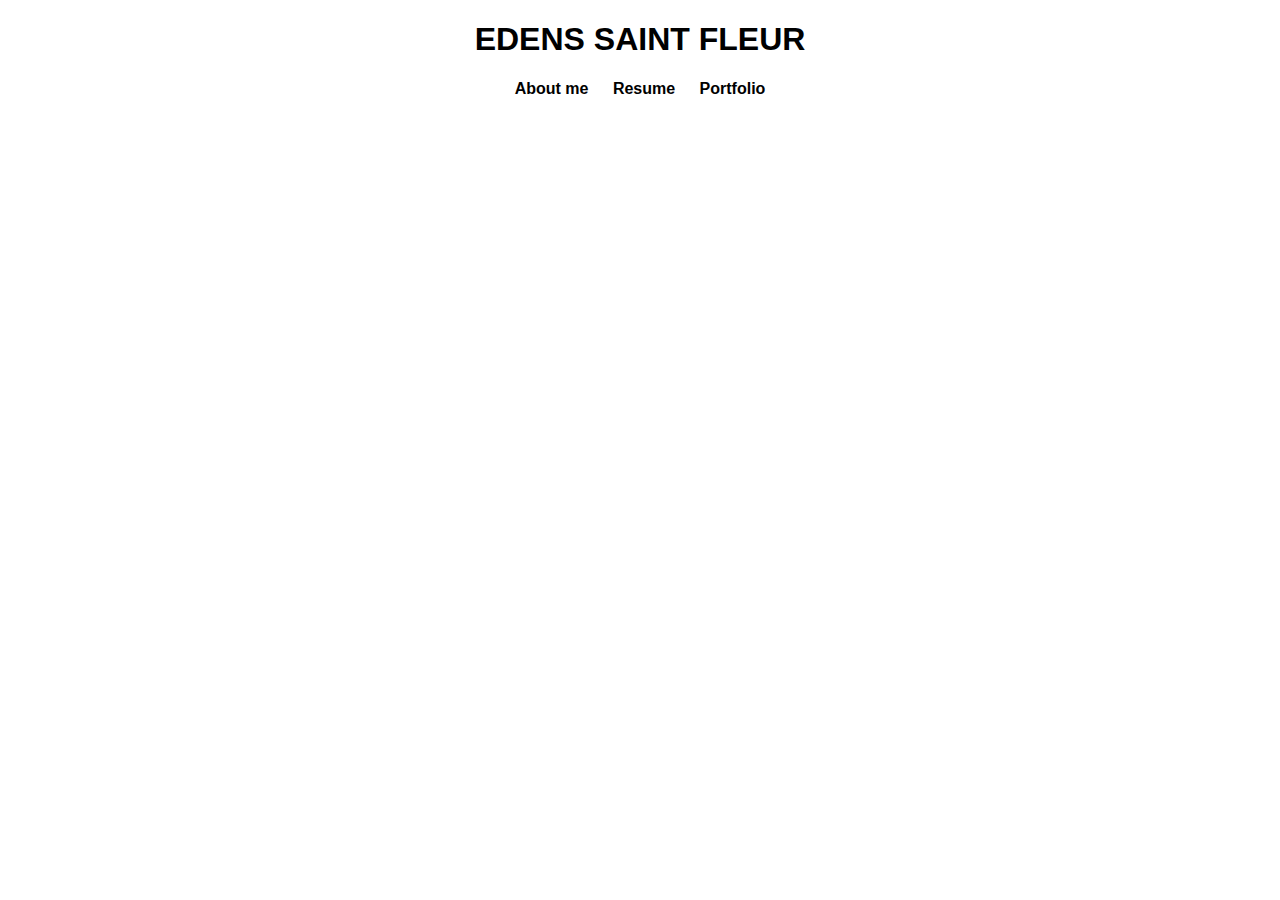
==== portfolio.html @ 36bb4b08 "8.0*" ====
<!DOCTYPE html>
<html>
	<head>
		<link type="text/css" rel="stylesheet" href="portfolio.css"/>
		<title>Portfolio</title>
	</head>
	<body>
		<h1>EDENS SAINT FLEUR</h1>
		<div class="navbar">
			<ul class="nav-list">
				<li class="nav-item"><a href="index.html"/><strong>About me</strong></li>
				<li class="nav-item"><a href="resume.html"/><strong>Resume</strong></li>
				<li class="nav-item"><a href="portfolio.html"/><strong>Portfolio</strong></li>
			</ul>
		</div>
	</body>
</html>
---- portfolio.css ----
* {
	text-decoration: none;
	font-family: Century Gothic, Helvetica;
}
a {
	color: black;
}
h1, .nav-list {
	text-align: center;
}
a:hover {
	color: gray;
}
.nav-list {
	list-style: none;
	margin: 0;
	padding: 0;
}
.nav-item {
	display: inline;
	padding: 10px;
	transition: background-color .3s ease-in, color .3s;
}
.nav-item:hover {
	color: white;
	border: 1px solid black;
	border-radius: 5px;
	background-color: black;
}
.nav-item a:hover {
	color: white;
}
.header{
	text-align: center;
}
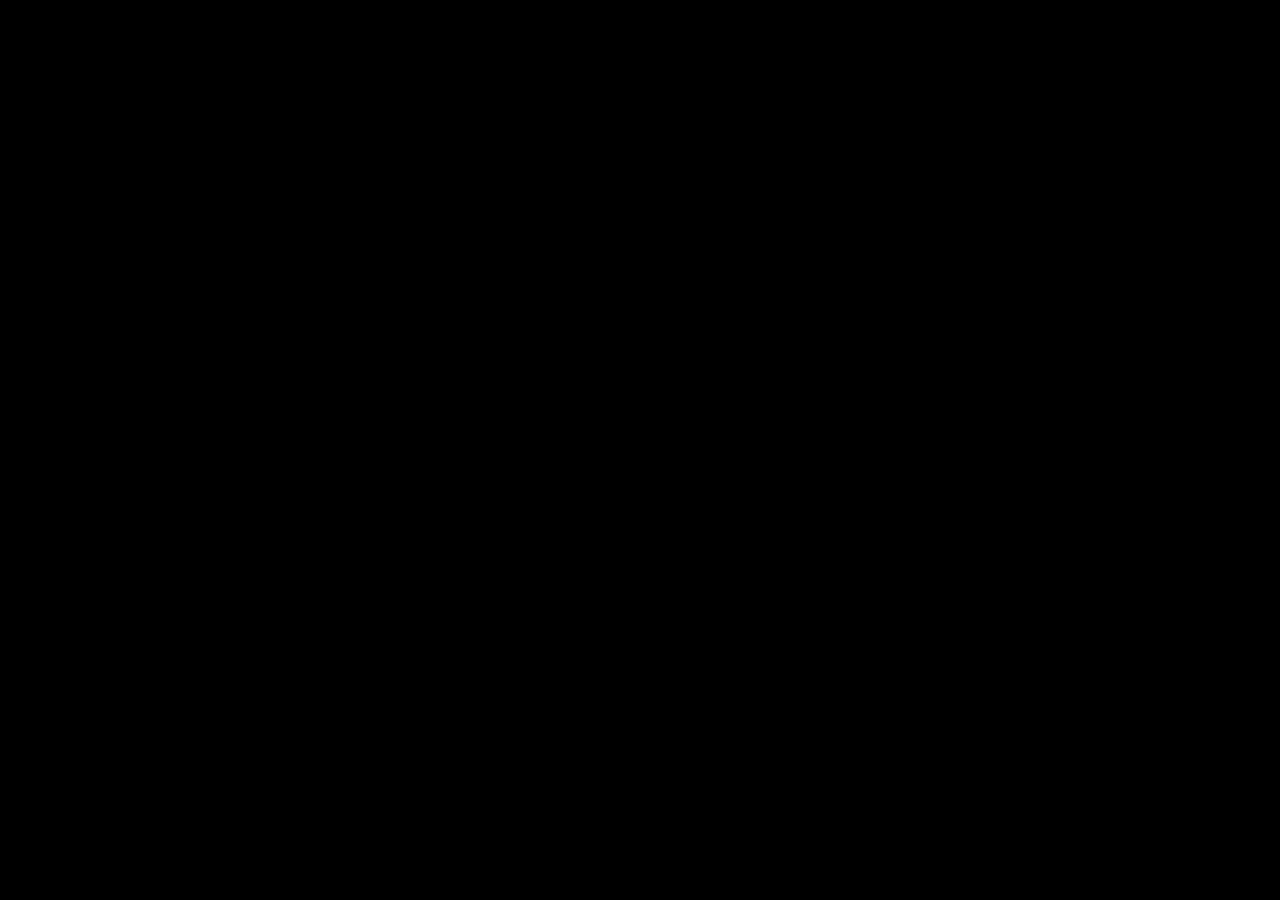
==== commit 88ccbb16: "8.3" ====
--- a/portfolio.html
+++ b/portfolio.html
@@ -1,17 +1,21 @@
 <!DOCTYPE html>
 <html>
 	<head>
+		<meta name="viewport" content="width=device-width, initial-scale=1.0"/>
 		<link type="text/css" rel="stylesheet" href="portfolio.css"/>
 		<title>Portfolio</title>
 	</head>
-	<body>
+	<body background="https://41.media.tumblr.com/86cd7f7f8500540398ee010295f97335/tumblr_nmtaa8ejYw1tkwfmho1_1280.jpg">
 		<h1>EDENS SAINT FLEUR</h1>
 		<div class="navbar">
 			<ul class="nav-list">
-				<li class="nav-item"><a href="index.html"/><strong>About me</strong></li>
-				<li class="nav-item"><a href="resume.html"/><strong>Resume</strong></li>
-				<li class="nav-item"><a href="portfolio.html"/><strong>Portfolio</strong></li>
+				<li class="nav-item"><a href="index.html"/>Home</li>
+				<li class="nav-item"><a href="resume.html"/>Resume</li>
+				<li class="nav-item"><a href="portfolio.html"/>Portfolio</li>
 			</ul>
 		</div>
+	<div class="content">
+		<iframe width="350" height="200" src="https://www.youtube.com/embed/BYAh3mC1RCo" frameborder="0" allowfullscreen></iframe>
+	</div class="content">
 	</body>
 </html>--- a/portfolio.css
+++ b/portfolio.css
@@ -4,6 +4,14 @@
 }
 a {
 	color: black;
+}
+body {
+	font-family: Century Gothic, Helvetica, cursive;
+	background-repeat: no-repeat;
+	background-size: relative;
+	background-attachment: fixed;
+	background-position: center;
+	background-color: black;
 }
 h1, .nav-list {
 	text-align: center;
@@ -32,4 +40,8 @@
 }
 .header{
 	text-align: center;
+}
+.content {
+	margin: auto;
+	text-align: center;
 }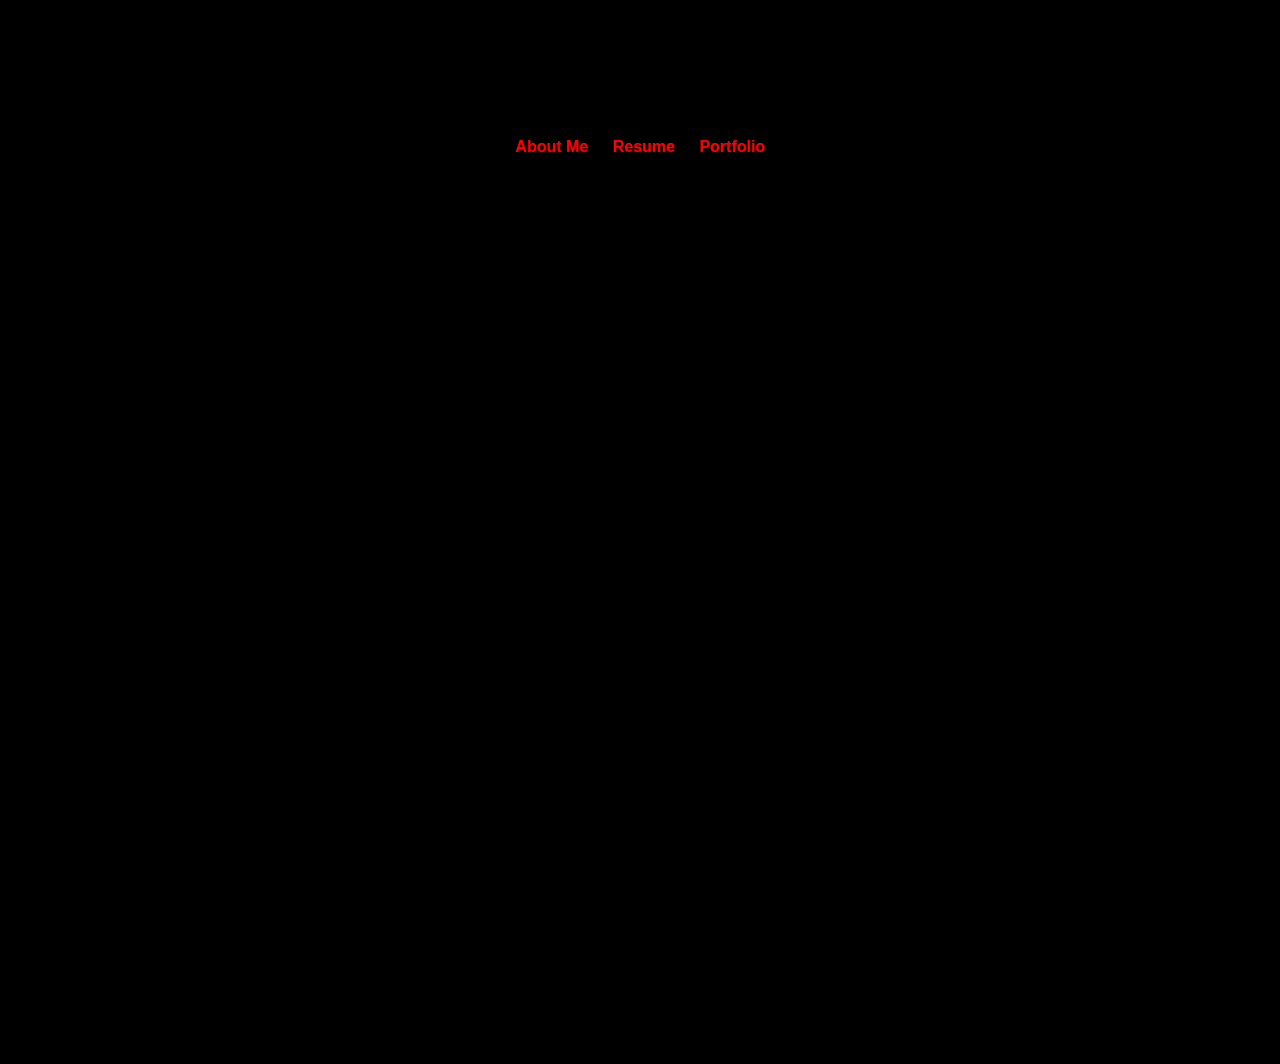
==== commit c97327e5: "8.6" ====
--- a/portfolio.html
+++ b/portfolio.html
@@ -2,20 +2,26 @@
 <html>
 	<head>
 		<meta name="viewport" content="width=device-width, initial-scale=1.0"/>
+
 		<link type="text/css" rel="stylesheet" href="portfolio.css"/>
+
 		<title>Portfolio</title>
 	</head>
 	<body background="https://41.media.tumblr.com/86cd7f7f8500540398ee010295f97335/tumblr_nmtaa8ejYw1tkwfmho1_1280.jpg">
-		<h1>EDENS SAINT FLEUR</h1>
+		<h1>Edens Saint Fleur</h1>
 		<div class="navbar">
 			<ul class="nav-list">
-				<li class="nav-item"><a href="index.html"/>Home</li>
-				<li class="nav-item"><a href="resume.html"/>Resume</li>
-				<li class="nav-item"><a href="portfolio.html"/>Portfolio</li>
+				<li class="nav-item"><a href="index.html"/><strong>About Me</strong></li>
+				<li class="nav-item"><a href="resume.html"/><strong>Resume</strong></li>
+				<li class="nav-item"><a href="portfolio.html"/><strong>Portfolio</strong></li>
 			</ul>
 		</div>
-	<div class="content">
-		<iframe width="350" height="200" src="https://www.youtube.com/embed/BYAh3mC1RCo" frameborder="0" allowfullscreen></iframe>
-	</div class="content">
+	<div align="center">
+		<iframe class="content" src="https://www.youtube.com/embed/BYAh3mC1RCo" frameborder="0" allowfullscreen></iframe>
+	
+		<iframe class="content" src="https://www.youtube.com/embed/UBc3QW3aXRY" frameborder="0" allowfullscreen></iframe>
+
+		<iframe class="content" src="https://www.youtube.com/embed/O1TJ8yGv8og" frameborder="0" allowfullscreen></iframe>
+	</div>
 	</body>
-</html>+</html>
--- a/portfolio.css
+++ b/portfolio.css
@@ -1,9 +1,12 @@
 * {
+	-webkit-box-sizing: border-box; 
+	-moz-box-sizing: border-box;    
+	box-sizing: border-box; 
+}
+a {
+	color: red;
 	text-decoration: none;
 	font-family: Century Gothic, Helvetica;
-}
-a {
-	color: black;
 }
 body {
 	font-family: Century Gothic, Helvetica, cursive;
@@ -12,6 +15,9 @@
 	background-attachment: fixed;
 	background-position: center;
 	background-color: black;
+}
+h1 {
+	font-size: 36px;
 }
 h1, .nav-list {
 	text-align: center;
@@ -42,6 +48,28 @@
 	text-align: center;
 }
 .content {
-	margin: auto;
-	text-align: center;
+	padding-top: 30px;
+	margin-left: auto;
+	margin-right: auto;
+	display: block;
+	margin: 0;
+	height: 200px;
+	width: 250px;
+}
+@media (min-width: 1024px) {
+	.content {
+		height: 300px;
+		width: 500px;
+	}
+}
+@media(min-width: 768px ){
+	.content {
+		height: 300px;
+		width: 500px;
+	}
+}
+@media (min-width: 1024px) {
+	h1 {
+		font-size: 55px;
+	}
 }